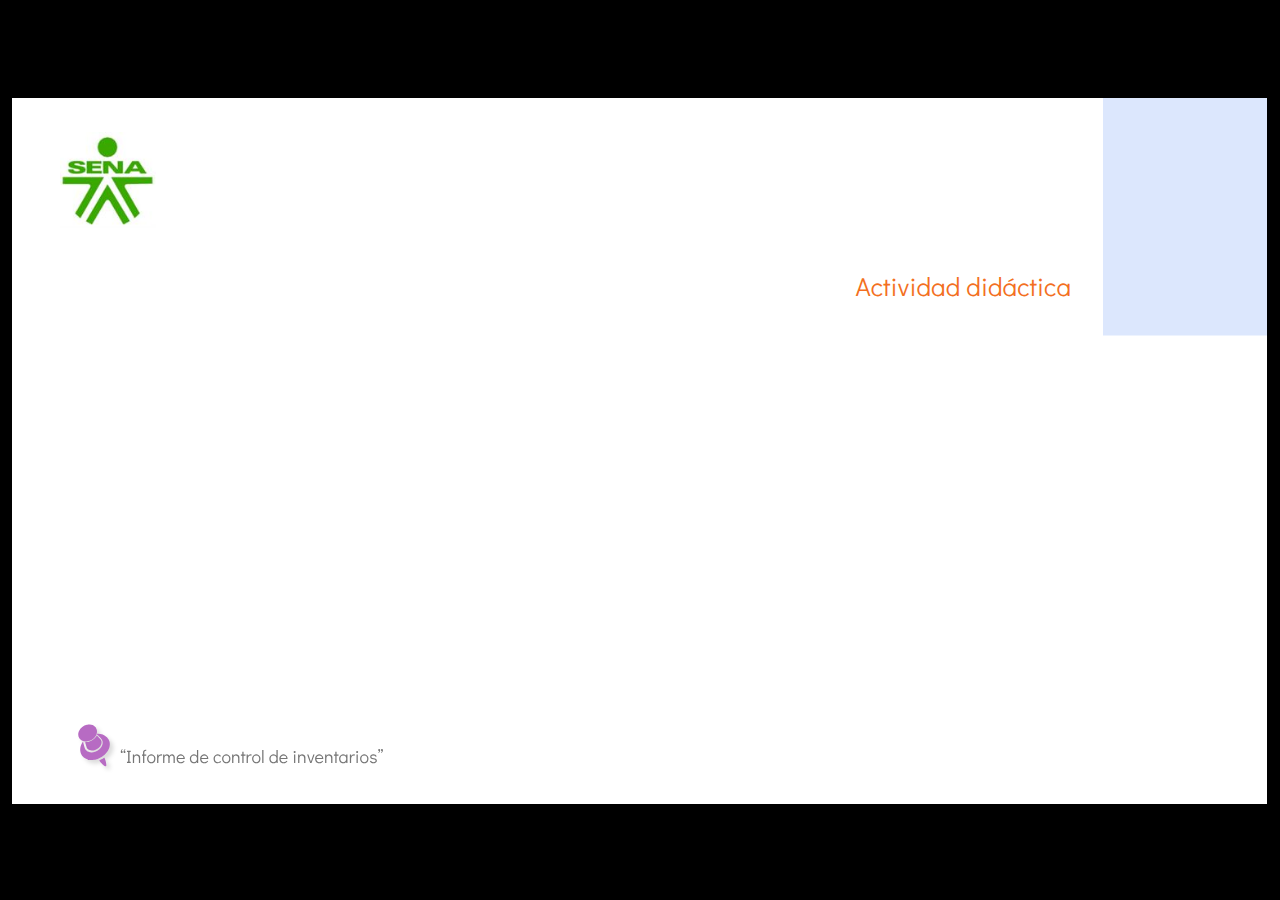
==== public/actividades/index.html @ c011b5bb "Ad" ====
<!doctype html>
<html lang="es">
<head>
  <meta charset="utf-8">
  <!-- Creado con Storyline 3 - http://www.articulate.com  -->
  <!-- version: 3.17.27621.0 -->
  <title>Actividad did&#225;ctica cf28</title>
  <meta http-equiv="x-ua-compatible" content="IE=edge"/>
  <meta name="viewport" content="width=device-width,initial-scale=1,user-scalable=no,shrink-to-fit=no,minimal-ui"/>
  <meta name="apple-mobile-web-app-capable" content="yes"/>
  <style>
    html, body { height: 100%; padding: 0; margin: 0 }
    #app { height: 100%; width: 100%; }
  </style>
  
  <script>window.THREE = { };</script>
</head>
<body style="background: #000000" class="cs-HTML theme-classic">
  <!-- 360 -->
  <script>!function(e){var i=/iPhone/i,o=/iPod/i,n=/iPad/i,t=/(?=.*\bAndroid\b)(?=.*\bMobile\b)/i,d=/Android/i,s=/(?=.*\bAndroid\b)(?=.*\bSD4930UR\b)/i,b=/(?=.*\bAndroid\b)(?=.*\b(?:KFOT|KFTT|KFJWI|KFJWA|KFSOWI|KFTHWI|KFTHWA|KFAPWI|KFAPWA|KFARWI|KFASWI|KFSAWI|KFSAWA)\b)/i,r=/IEMobile/i,h=/(?=.*\bWindows\b)(?=.*\bARM\b)/i,a=/BlackBerry/i,l=/BB10/i,p=/Opera Mini/i,f=/(CriOS|Chrome)(?=.*\bMobile\b)/i,u=/(?=.*\bFirefox\b)(?=.*\bMobile\b)/i,c=new RegExp("(?:Nexus 7|BNTV250|Kindle Fire|Silk|GT-P1000)","i"),w=function(e,i){return e.test(i)},A=function(e){var A=e||navigator.userAgent,v=A.split("[FBAN");if(void 0!==v[1]&&(A=v[0]),this.apple={phone:w(i,A),ipod:w(o,A),tablet:!w(i,A)&&w(n,A),device:w(i,A)||w(o,A)||w(n,A)},this.amazon={phone:w(s,A),tablet:!w(s,A)&&w(b,A),device:w(s,A)||w(b,A)},this.android={phone:w(s,A)||w(t,A),tablet:!w(s,A)&&!w(t,A)&&(w(b,A)||w(d,A)),device:w(s,A)||w(b,A)||w(t,A)||w(d,A)},this.windows={phone:w(r,A),tablet:w(h,A),device:w(r,A)||w(h,A)},this.other={blackberry:w(a,A),blackberry10:w(l,A),opera:w(p,A),firefox:w(u,A),chrome:w(f,A),device:w(a,A)||w(l,A)||w(p,A)||w(u,A)||w(f,A)},this.seven_inch=w(c,A),this.any=this.apple.device||this.android.device||this.windows.device||this.other.device||this.seven_inch,this.phone=this.apple.phone||this.android.phone||this.windows.phone,this.tablet=this.apple.tablet||this.android.tablet||this.windows.tablet,"undefined"==typeof window)return this},v=function(){var e=new A;return e.Class=A,e};"undefined"!=typeof module&&module.exports&&"undefined"==typeof window?module.exports=A:"undefined"!=typeof module&&module.exports&&"undefined"!=typeof window?module.exports=v():"function"==typeof define&&define.amd?define("isMobile",[],e.isMobile=v()):e.isMobile=v()}(this);
    window.isMobile.apple.tablet = window.isMobile.apple.tablet ||
      (navigator.platform === 'MacIntel' && navigator.maxTouchPoints > 1);
    window.isMobile.apple.device = window.isMobile.apple.device || window.isMobile.apple.tablet;
    window.isMobile.tablet = window.isMobile.tablet || window.isMobile.apple.tablet;
    window.isMobile.any = window.isMobile.any || window.isMobile.apple.tablet;
  </script>

  <div id="focus-sink" tabindex="-1"></div>

  <div id="preso"></div>
  <script>
    window.DS = {};
    window.globals = {
      DATA_PATH_BASE: '',
      HAS_FRAME: true,
      HAS_SLIDE: true,

      lmsPresent: false,
      tinCanPresent: false,
      cmi5Present: false,
      aoSupport: false,
      scale: 'show all',
      captureRc: false,
      browserSize: 'optimal',
      bgColor: '#000000',
      features: '',
      themeName: 'classic',
      preloaderColor: '#FFFFFF',
      suppressAnalytics: true,
      productChannel: 'enterprise',
      publishSource: 'storyline',
      aid: '',
      cid: '706e6adf-aaec-40d0-9f7f-62e24738456d',
      playerVersion: '3.17.27621.0',
      maxIosVideoElements: 10,

      
      parseParams: function(qs) {
        if (window.globals.parsedParams != null) {
          return window.globals.parsedParams;
        }
        qs = (qs || window.location.search.substr(1)).split('+').join(' ');
        var params = {},
            tokens,
            re = /[?&]?([^=]+)=([^&]*)/g;

        while (tokens = re.exec(qs)) {
          params[decodeURIComponent(tokens[1]).trim()] =
            decodeURIComponent(tokens[2]).trim();
        }
        window.globals.parsedParams = params;
        return params;
      }

    };

    (function() {

      var classTypes = [ 'desktop', 'mobile', 'phone', 'tablet' ];

      var addDeviceClasses = function(prefix, testObj) {
        var curr, i;
        for (i = 0; i < classTypes.length; i++) {
          curr = classTypes[i];
          if (testObj[curr]) {
            document.body.classList.add(prefix + curr);
          }
        }
      };

      var params = window.globals.parseParams(),
          isDevicePreview = params.devicepreview === '1',
          isPhoneOverride = params.deviceType === 'phone' || (isDevicePreview && params.phone == '1'),
          isTabletOverride = (params.deviceType === 'tablet' || isDevicePreview) && !isPhoneOverride,
          isMobileOverride = isPhoneOverride || isTabletOverride;

      var deviceView = {
        desktop: !window.isMobile.any && !isMobileOverride,
        mobile: window.isMobile.any || isMobileOverride,
        phone: isPhoneOverride || (window.isMobile.phone && !isTabletOverride),
        tablet: isTabletOverride || window.isMobile.tablet
      };

      window.globals.deviceView = deviceView;
      window.isMobile.desktop = !window.isMobile.any;
      window.isMobile.mobile = window.isMobile.any;

      addDeviceClasses('view-', deviceView);

    })();
  </script>
  
  <script src='story_content/user.js' type=text/javascript></script>
  <div class="slide-loader"></div>

  <script>
    if (window.globals.deviceView.isMobile) { var doc = document, loader = doc.body.querySelector('.slide-loader'); [ 1, 2, 3 ].forEach(function(n) { var d = doc.createElement('div'); d.style.backgroundColor = window.globals.preloaderColor; d.classList.add('mobile-loader-dot'); d.classList.add('dot' + n); loader.appendChild(d); }); }
  </script>

  <div class="mobile-load-title-overlay" style="display: none">
    <div class="mobile-load-title">Actividad did&#225;ctica cf28</div>
  </div>

  <div class="mobile-chrome-warning"></div>

  <script>
    
    if (window.autoSpider && window.vInterfaceObject) {
      document.querySelector('.mobile-load-title-overlay').style.display = 'none';
    }
  </script>

  

  <link rel="stylesheet" href="html5/data/css/output.min.css" data-noprefix/>
</body>
<script src="html5/lib/scripts/bootstrapper.min.js"></script>
</html>
---- public/actividades/html5/data/css/output.min.css ----
@font-face {
  font-family: 'Didact GothicBold CBold5CE70CD8';
  src: url('[data-uri]');
  font-style: normal;
  font-weight: normal;
}
@font-face {
  font-family: 'Didact Gothic Charset1_AF995DA4';
  src: url('[data-uri]');
  font-style: normal;
  font-weight: normal;
}
@font-face {
  font-family: 'RobotoBold Charset1BoldE5C3AA92';
  src: url('[data-uri]');
  font-style: normal;
  font-weight: normal;
}
@font-face {
  font-family: 'Roboto Charset1_ 6FZBTmEC91C60F';
  src: url('[data-uri]');
  font-style: normal;
  font-weight: normal;
}
@font-face {
  font-family: 'Didact Gothic Charset0_9B944016';
  src: url('[data-uri]');
  font-style: normal;
  font-weight: normal;
}
@font-face {
  font-family: 'Didact GothicBold CBoldC69CEF59';
  src: url('[data-uri]');
  font-style: normal;
  font-weight: normal;
}
@font-face {
  font-family: 'Roboto Charset0_v5lJSRq46A5EDB0';
  src: url('[data-uri]');
  font-style: normal;
  font-weight: normal;
}
@font-face {
  font-family: 'RobotoBold Charset0BoldDCB83F8C';
  src: url('[data-uri]');
  font-style: normal;
  font-weight: normal;
}
.cs-HTML {
  background: rgba(0, 0, 0, 1);
}
.cs-npnxnanbnsnfns00000000001 .cs-infopanel  {
  box-shadow: 0 1px 0 rgba(0, 0, 0, 1);
  background: rgba(255, 255, 255, 1);
}
.cs-npnxnanbnsnfns00000000001 .cs-infopanel .cs-link {
  color: rgba(124, 34, 128, 1);
}
.cs-npnxnanbnsnfns00000000001 .cs-infopanel .cs-link:hover {
  color: rgba(0, 0, 238, 1);
}
.cs-npnxnanbnsnfns00000000001 .cs-infopanel .cs-name {
  color: rgba(68, 68, 68, 1);
}
.cs-npnxnanbnsnfns00000000001 .cs-infopanel .cs-title {
  color: rgba(153, 153, 153, 1);
}
.cs-npnxnanbnsnfns00000000001 .cs-infopanelpopup  {
  box-shadow: 0 1px 0 rgba(0, 0, 0, 1);
  background: linear-gradient(180deg, rgba(29, 29, 29, 1) 0%, rgba(11, 11, 11, 1) 100%);
}
.cs-npnxnanbnsnfns00000000001 .cs-infopanelpopup .cs-link {
  color: rgba(255, 255, 255, 1);
}
.cs-npnxnanbnsnfns00000000001 .cs-infopanelpopup .cs-link:hover {
  color: rgba(117, 117, 117, 1);
}
.cs-npnxnanbnsnfns00000000001 .cs-infopanelpopup .cs-name {
  color: rgba(114, 114, 114, 1);
}
.cs-npnxnanbnsnfns00000000001 .cs-infopanelpopup .cs-bio {
  color: rgba(255, 255, 255, 1);
}
.cs-npnxnanbnsnfns00000000001 .cs-timer  {
  color: rgba(255, 255, 255, 1);
}
.cs-npnxnanbnsnfns00000000001 .cs-duration stop:first-child {
  stop-color: rgba(0, 215, 255, 1);
}
.cs-npnxnanbnsnfns00000000001 .cs-duration stop:last-child {
  stop-color: rgba(0, 171, 255, 1);
}
.cs-npnxnanbnsnfns00000000001 .cs-elapsed stop:first-child {
  stop-color: rgba(254, 227, 71, 1);
}
.cs-npnxnanbnsnfns00000000001 .cs-elapsed stop:last-child {
  stop-color: rgba(252, 204, 42, 1);
}
.cs-npnxnanbnsnfns00000000001 .cs-timer .cs-pie .cs-innerstroke {
  stroke: rgba(255, 255, 255, 1);
}
.cs-npnxnanbnsnfns00000000001 .cs-timer .cs-pie .cs-innerborder {
  stroke: rgba(204, 204, 204, 1);
}
.cs-npnxnanbnsnfns00000000001 .cs-window  {
  box-shadow: 0 8px 5px rgba(0, 0, 0, 0.2);
  border-color: rgba(29, 29, 29, 1);
  background: rgba(42, 42, 42, 1);
  color: rgba(255, 255, 255, 1);
}
.cs-npnxnanbnsnfns00000000001 .cs-window .cs-diva {
  border-color: rgba(49, 49, 49, 1);
}
.cs-npnxnanbnsnfns00000000001 .cs-window .cs-divb {
  border-color: rgba(14, 14, 14, 1);
}
.cs-npnxnanbnsnfns00000000001 .cs-editor .cs-editor-slide {
  color: rgba(255, 255, 255, 1);
}
.cs-npnxnanbnsnfns00000000001 .cs-editor .cs-editor-html {
  color: rgba(255, 255, 255, 1);
}
.cs-npnxnanbnsnfns00000000001 .cs-editor .cs-editor-button {
  text-shadow: 0 1px 0 rgba(0, 0, 0, 1);
  color: rgba(255, 255, 255, 1);
  border-color: rgba(3, 3, 3, 1);
  background: linear-gradient(180deg, rgba(51, 51, 51, 1) 0%, rgba(20, 20, 20, 1) 100%);
}
.cs-npnxnanbnsnfns00000000001 .cs-editor .cs-editor-button:hover {
  background: linear-gradient(180deg, rgba(58, 58, 58, 1) 0%, rgba(12, 12, 12, 1) 100%);
}
.cs-npnxnanbnsnfns00000000001 .cs-editor .cs-editor-button:active {
  background: linear-gradient(180deg, rgba(20, 20, 20, 1) 0%, rgba(50, 50, 50, 1) 100%);
}
.cs-npnxnanbnsnfns00000000001 .cs-listitem  {
  color: rgba(255, 255, 255, 1);
  border-color: rgba(52, 52, 52, 1);
}
.cs-npnxnanbnsnfns00000000001 .cs-listitem.cs-viewed {
  color: rgba(135, 135, 135, 1);
}
.cs-npnxnanbnsnfns00000000001 .cs-listitem.cs-selected {
  color: rgba(255, 255, 255, 1);
  background: rgba(63, 63, 63, 1);
}
.cs-npnxnanbnsnfns00000000001 .cs-listitem.cs-selected:hover {
  background: rgba(63, 63, 63, 1);
}
.cs-npnxnanbnsnfns00000000001 .cs-listitem.cs-selected.hover {
  background: rgba(63, 63, 63, 1);
}
.cs-npnxnanbnsnfns00000000001 .cs-listitem.cs-selected:focus {
  background: rgba(63, 63, 63, 1);
}
.cs-npnxnanbnsnfns00000000001 .cs-listitem .cs-icon-carrot {
  fill: rgba(255, 255, 255, 1);
}
.cs-npnxnanbnsnfns00000000001 .cs-listitem .cs-icon-carrot .cs-shadow {
  fill: rgba(0, 0, 0, 1);
}
.cs-npnxnanbnsnfns00000000001 .cs-listitem:hover {
  background: rgba(49, 49, 49, 1);
}
.cs-npnxnanbnsnfns00000000001 .cs-listitem.hover {
  background: rgba(49, 49, 49, 1);
}
.cs-npnxnanbnsnfns00000000001 .cs-listitem:focus {
  background: rgba(49, 49, 49, 1);
}
.cs-npnxnanbnsnfns00000000001 .cs-glossary  {
  color: rgba(255, 255, 255, 1);
}
.cs-npnxnanbnsnfns00000000001 .cs-glossary .cs-scrolling-panel {
  background: rgba(51, 51, 51, 1);
}
.cs-npnxnanbnsnfns00000000001 .cs-glossary .cs-term.cs-selected .cs-choice-list-trigger {
  color: rgba(255, 255, 255, 1);
  background: rgba(63, 63, 63, 1);
}
.cs-npnxnanbnsnfns00000000001 .cs-glossary .cs-term.cs-selected .cs-choice-list-trigger:focus {
  color: rgba(255, 255, 255, 1);
  background: rgba(63, 63, 63, 1);
}
.cs-npnxnanbnsnfns00000000001 .cs-glossary .cs-term:hover .cs-choice-list-trigger {
  background: rgba(28, 28, 28, 1);
}
.cs-npnxnanbnsnfns00000000001 .cs-glossary .cs-term.hover .cs-choice-list-trigger {
  background: rgba(28, 28, 28, 1);
}
.cs-npnxnanbnsnfns00000000001 .cs-glossary .cs-term .cs-choice-list-trigger:focus {
  background: rgba(28, 28, 28, 1);
}
.cs-npnxnanbnsnfns00000000001 .cs-glossary .cs-diva {
  border-color: rgba(61, 61, 61, 1);
}
.cs-npnxnanbnsnfns00000000001 .cs-glossary .cs-divb {
  border-color: rgba(32, 32, 32, 1);
}
.cs-npnxnanbnsnfns00000000001 .cs-glossary .cs-divc {
  border-color: rgba(61, 61, 61, 1);
}
.cs-npnxnanbnsnfns00000000001 .cs-glossary .cs-heading {
  color: rgba(255, 255, 255, 1);
}
.cs-npnxnanbnsnfns00000000001 .cs-resource .cs-separator {
  border-color: rgba(44, 44, 44, 1);
}
.cs-npnxnanbnsnfns00000000001 .cs-outline  {
  color: rgba(255, 255, 255, 1);
}
.cs-npnxnanbnsnfns00000000001 .cs-outline .cs-diva {
  border-color: rgba(28, 28, 28, 1);
}
.cs-npnxnanbnsnfns00000000001 .cs-outline .cs-divb {
  border-color: rgba(54, 54, 54, 1);
}
.cs-npnxnanbnsnfns00000000001 .cs-outline .cs-divc {
  border-color: rgba(52, 52, 52, 1);
}
.cs-npnxnanbnsnfns00000000001 .cs-outline .cs-search-filter:hover {
  color: rgba(117, 117, 117, 1);
}
.cs-npnxnanbnsnfns00000000001 .cs-outline .cs-search-filter.hover {
  color: rgba(117, 117, 117, 1);
}
.cs-npnxnanbnsnfns00000000001 .cs-transcript  {
  color: rgba(255, 255, 255, 1);
}
.cs-npnxnanbnsnfns00000000001 .cs-transcript .cs-div {
  border-color: rgba(44, 44, 44, 1);
}
.cs-npnxnanbnsnfns00000000001 .cs-tabs:not(.topmenu-item) {
  color: rgba(114, 114, 114, 1);
}
.cs-npnxnanbnsnfns00000000001 .cs-tabs .cs-inner-button:not(.topmenu-item) {
  text-shadow: 0 1px 0 rgba(0, 0, 0, 1);
}
.cs-npnxnanbnsnfns00000000001 .cs-tabs:hover:not(.topmenu-item) {
  color: rgba(82, 84, 84, 1);
}
.cs-npnxnanbnsnfns00000000001 .cs-tabs.cs-selected {
  background: rgba(36, 36, 36, 1);
  color: rgba(255, 255, 255, 1);
}
.cs-npnxnanbnsnfns00000000001 .cs-seekcontrol  {
  background: linear-gradient(180deg, rgba(51, 51, 51, 1) 0%, rgba(20, 20, 20, 1) 100%);
  border-color: rgba(3, 3, 3, 1);
}
.cs-npnxnanbnsnfns00000000001 .cs-seekcontrol .cs-button:hover .cs-icon {
  fill: rgba(255, 255, 255, 1);
}
.cs-npnxnanbnsnfns00000000001 .cs-seekcontrol .cs-button.hover .cs-icon {
  fill: rgba(255, 255, 255, 1);
}
.cs-npnxnanbnsnfns00000000001 .cs-seekcontrol .cs-button .cs-icon-shadow {
  fill: rgba(0, 0, 0, 1);
}
.cs-npnxnanbnsnfns00000000001 .cs-seekcontrol .cs-button .cs-icon {
  fill: rgba(255, 255, 255, 1);
}
.cs-npnxnanbnsnfns00000000001 .cs-seekcontrol .cs-seek .cs-fill {
  background: rgba(255, 255, 255, 1);
}
.cs-npnxnanbnsnfns00000000001 .cs-seekcontrol .cs-seek {
  background: rgba(34, 34, 34, 1);
  border-color: rgba(26, 26, 26, 1);
}
.cs-npnxnanbnsnfns00000000001 .cs-searchinput .cs-input {
  color: rgba(45, 45, 45, 1);
  border-color: rgba(32, 32, 32, 1);
  background: rgba(255, 255, 255, 1);
}
.cs-npnxnanbnsnfns00000000001 .cs-searchinput .cs-input:focus {
  color: rgba(45, 45, 45, 1);
  background: rgba(255, 255, 255, 1);
}
.cs-npnxnanbnsnfns00000000001 .cs-searchinput .cs-input:hover {
  box-shadow: inset 0 0 1px 0 rgba(235, 148, 113, 0);
}
.cs-npnxnanbnsnfns00000000001 .cs-searchinput .cs-input.hover {
  box-shadow: inset 0 0 1px 0 rgba(235, 148, 113, 0);
}
.cs-npnxnanbnsnfns00000000001 .cs-searchinput .cs-button .cs-icon {
  fill: rgba(255, 255, 255, 1);
}
.cs-npnxnanbnsnfns00000000001 .cs-searchinput .cs-button:hover {
  fill: linear-gradient(180deg, rgba(58, 58, 58, 1) 0%, rgba(12, 12, 12, 1) 100%);
}
.cs-npnxnanbnsnfns00000000001 .cs-searchinput .cs-button.hover {
  fill: linear-gradient(180deg, rgba(58, 58, 58, 1) 0%, rgba(12, 12, 12, 1) 100%);
}
.cs-npnxnanbnsnfns00000000001 .cs-menu  {
  box-shadow: 0 1px 0 rgba(14, 14, 14, 1);
  background: rgba(36, 36, 36, 1);
}
.cs-npnxnanbnsnfns00000000001 .cs-topmenu-item.active .cs-tab {
  background: rgba(36, 36, 36, 1);
}
.cs-npnxnanbnsnfns00000000001 .cs-logo  {
  box-shadow: 0 1px 0 rgba(0, 0, 0, 1);
  background: rgba(255, 255, 255, 1);
}
.cs-npnxnanbnsnfns00000000001 .cs-checkbox  {
  color: rgba(255, 255, 255, 1);
}
.cs-npnxnanbnsnfns00000000001 .cs-checkbox:hover {
  border-color: rgba(156, 156, 156, 1);
}
.cs-npnxnanbnsnfns00000000001 .cs-checkbox.hover {
  border-color: rgba(156, 156, 156, 1);
}
.cs-npnxnanbnsnfns00000000001 .cs-checkbox .cs-box {
  color: rgba(255, 255, 255, 1);
  border-color: rgba(22, 22, 22, 1);
}
.cs-npnxnanbnsnfns00000000001 .cs-checkbox .cs-box:checked::after {
  color: rgba(43, 196, 0, 1);
}
.cs-npnxnanbnsnfns00000000001 .cs-checkbox .cs-box.checked.after {
  color: rgba(43, 196, 0, 1);
}
.cs-npnxnanbnsnfns00000000001 .cs-button  {
  text-shadow: 0 1px 0 rgba(0, 0, 0, 0);
  color: rgba(255, 255, 255, 1);
  border-color: rgba(3, 3, 3, 1);
  background: linear-gradient(180deg, rgba(243, 111, 33, 1) 0%, rgba(243, 111, 33, 1) 100%);
  box-shadow: 0 1px 0 rgba(37, 37, 37, 1);
}
.cs-npnxnanbnsnfns00000000001 .cs-button .cs-icon {
  fill: rgba(255, 255, 255, 1);
}
.cs-npnxnanbnsnfns00000000001 .cs-button .cs-icon-shadow {
  fill: rgba(0, 0, 0, 0);
}
.cs-npnxnanbnsnfns00000000001 .cs-button:hover {
  background: linear-gradient(180deg, rgba(253, 188, 46, 1) 0%, rgba(255, 192, 0, 1) 100%);
}
.cs-npnxnanbnsnfns00000000001 .cs-button.hover {
  background: linear-gradient(180deg, rgba(253, 188, 46, 1) 0%, rgba(255, 192, 0, 1) 100%);
}
.cs-npnxnanbnsnfns00000000001 .cs-button:active {
  background: linear-gradient(180deg, rgba(20, 20, 20, 1) 0%, rgba(50, 50, 50, 1) 100%);
}
.cs-npnxnanbnsnfns00000000001 .cs-button.cs-disabled:hover {
  background: linear-gradient(180deg, rgba(243, 111, 33, 1) 0%, rgba(243, 111, 33, 1) 100%);
}
.cs-npnxnanbnsnfns00000000001 .cs-button.cs-disabled.hover {
  background: linear-gradient(180deg, rgba(243, 111, 33, 1) 0%, rgba(243, 111, 33, 1) 100%);
}
.cs-npnxnanbnsnfns00000000001 .cs-button.cs-disabled:active {
  background: linear-gradient(180deg, rgba(243, 111, 33, 1) 0%, rgba(243, 111, 33, 1) 100%);
}
.cs-npnxnanbnsnfns00000000001 .cs-button.cs-volume:hover {
  background: linear-gradient(180deg, rgba(243, 111, 33, 1) 0%, rgba(243, 111, 33, 1) 100%);
}
.cs-npnxnanbnsnfns00000000001 .cs-button.cs-volume.hover {
  background: linear-gradient(180deg, rgba(243, 111, 33, 1) 0%, rgba(243, 111, 33, 1) 100%);
}
.cs-npnxnanbnsnfns00000000001 .cs-button.cs-volume:active {
  background: linear-gradient(180deg, rgba(243, 111, 33, 1) 0%, rgba(243, 111, 33, 1) 100%);
}
.cs-npnxnanbnsnfns00000000001.cs-base  {
  color: rgba(255, 255, 255, 1);
  border-color: rgba(0, 0, 0, 1);
  background: linear-gradient(180deg, rgba(0, 0, 0, 1) 0%, rgba(0, 0, 0, 1) 100%);
}
.cs-npnxnanbnsnfns00000000001.cs-base .cs-separator .cs-diva {
  background: rgba(14, 14, 14, 1);
}
.cs-npnxnanbnsnfns00000000001.cs-base .cs-separator .cs-divb {
  background: rgba(49, 49, 49, 1);
}
.cs-npnxnanbnsnfns00000000001.cs-base .cs-topmenu-item.active .cs-tab {
  border-color: rgba(14, 14, 14, 1);
}
.cs-npnxnanbnsnfns00000000001.cs-base .cs-topmenu-item.active .cs-panel {
  border-color: rgba(14, 14, 14, 1);
}
.cs-npnxnanbnsnfns00000000001.cs-base .cs-left {
  background: linear-gradient(180deg, rgba(27, 27, 27, 1) 0%, rgba(10, 10, 10, 1) 100%);
}
.cs-npnxnanbnsnfns00000000001.cs-base .cs-area-primary .cs-slide-container {
  background: linear-gradient(180deg, rgba(29, 29, 29, 1) 0%, rgba(11, 11, 11, 1) 100%);
}
.cs-npnxnanbnsnfns00000000001 .cs-volume::-moz-range-thumb {
  border-color: rgba(28, 28, 28, 1);
  box-shadow: inset 0 0 1px 0 rgba(90, 90, 90, 1);
  background: rgba(76, 76, 76, 1);
}
.cs-npnxnanbnsnfns00000000001 .cs-volume::-ms-thumb {
  border-color: rgba(28, 28, 28, 1);
  box-shadow: inset 0 0 1px 0 rgba(90, 90, 90, 1);
  background: rgba(76, 76, 76, 1);
}
.cs-npnxnanbnsnfns00000000001 .cs-volume::-webkit-slider-thumb {
  border-color: rgba(28, 28, 28, 1);
  box-shadow: inset 0 0 1px 0 rgba(90, 90, 90, 1);
  background: rgba(76, 76, 76, 1);
}
.cs-npnxnanbnsnfns00000000001 .cs-volume::-moz-range-track {
  border-color: rgba(73, 73, 73, 1);
  background: rgba(49, 49, 49, 1);
}
.cs-npnxnanbnsnfns00000000001 .cs-volume::-ms-track {
  border-color: rgba(73, 73, 73, 1);
  background: rgba(49, 49, 49, 1);
}
.cs-npnxnanbnsnfns00000000001 .cs-volume::-webkit-slider-runnable-track {
  border-color: rgba(73, 73, 73, 1);
  background: rgba(49, 49, 49, 1);
}
body.show-focus .tab-focus-box {
  border-color: rgba(255, 255, 0, 1);
}
.skipnav {
  border-color: rgba(255, 255, 0, 1);
}
.fn-npnxnanbsnfns00000000001 {
  font-family: 'Didact Gothic654D575A';
  -webkit-font-variant-ligatures: no-common-ligatures;
  font-variant-ligatures: no-common-ligatures;
}
.fn-pxabnsnfns00000000001 {
  font-family: 'Didact Gothic654D575A';
  -webkit-font-variant-ligatures: no-common-ligatures;
  font-variant-ligatures: no-common-ligatures;
}
.fn-npxnabnsnfns00000000001 {
  font-family: 'Didact Gothic654D575A';
  -webkit-font-variant-ligatures: no-common-ligatures;
  font-variant-ligatures: no-common-ligatures;
}
.fn-npnxnanbnsnfns00000000001 {
  font-family: 'Didact Gothic654D575A';
  -webkit-font-variant-ligatures: no-common-ligatures;
  font-variant-ligatures: no-common-ligatures;
}
.fn-pxabnsnfns00000000000 {
  font-family: 'Didact Gothic654D575A';
  -webkit-font-variant-ligatures: no-common-ligatures;
  font-variant-ligatures: no-common-ligatures;
}
@font-face {
  font-family: 'Didact Gothic654D575A';
  src: url('[data-uri]');
  font-style: normal;
  font-weight: normal;
}
@font-face {
  font-family: 'Didact Gothic654D575A';
  src: url('[data-uri]');
  font-style: normal;
  font-weight: normal;
}
.cs-InvalidPromptSlide .cs-5Z0ZkJwoBnb-InvalidPromptSlide-btn0 {
  color: rgba(255, 255, 255, 1);
  border-color: rgba(3, 3, 3, 1);
  background: linear-gradient(180deg, rgba(51, 51, 51, 1) 0%, rgba(20, 20, 20, 1) 100%);
  text-shadow: 0 1px 0 rgba(0, 0, 0, 1);
}
.cs-InvalidPromptSlide .cs-5Z0ZkJwoBnb-InvalidPromptSlide-btn0 .cs-html {
  color: rgba(255, 255, 255, 1);
}
.cs-InvalidPromptSlide .cs-5Z0ZkJwoBnb-InvalidPromptSlide-btn0 .cs-slide {
  border-color: rgba(255, 255, 255, 1);
}
.cs-InvalidPromptSlide .cs-5Z0ZkJwoBnb-InvalidPromptSlide-btn0:hover {
  background: linear-gradient(180deg, rgba(58, 58, 58, 1) 0%, rgba(12, 12, 12, 1) 100%);
}
.cs-InvalidPromptSlide .cs-5Z0ZkJwoBnb-InvalidPromptSlide-btn0:active {
  background: linear-gradient(180deg, rgba(20, 20, 20, 1) 0%, rgba(50, 50, 50, 1) 100%);
}
.cs-PrintPromptSlide .cs-5Z0ZkJwoBnb-PrintPromptSlide-btn0 {
  color: rgba(255, 255, 255, 1);
  border-color: rgba(3, 3, 3, 1);
  background: linear-gradient(180deg, rgba(51, 51, 51, 1) 0%, rgba(20, 20, 20, 1) 100%);
  text-shadow: 0 1px 0 rgba(0, 0, 0, 1);
}
.cs-PrintPromptSlide .cs-5Z0ZkJwoBnb-PrintPromptSlide-btn0 .cs-html {
  color: rgba(255, 255, 255, 1);
}
.cs-PrintPromptSlide .cs-5Z0ZkJwoBnb-PrintPromptSlide-btn0 .cs-slide {
  border-color: rgba(255, 255, 255, 1);
}
.cs-PrintPromptSlide .cs-5Z0ZkJwoBnb-PrintPromptSlide-btn0:hover {
  background: linear-gradient(180deg, rgba(58, 58, 58, 1) 0%, rgba(12, 12, 12, 1) 100%);
}
.cs-PrintPromptSlide .cs-5Z0ZkJwoBnb-PrintPromptSlide-btn0:active {
  background: linear-gradient(180deg, rgba(20, 20, 20, 1) 0%, rgba(50, 50, 50, 1) 100%);
}
.cs-ScrollPromptSlide .cs-5Z0ZkJwoBnb-ScrollPromptSlide-btn0 {
  color: rgba(255, 255, 255, 1);
  border-color: rgba(3, 3, 3, 1);
  background: linear-gradient(180deg, rgba(51, 51, 51, 1) 0%, rgba(20, 20, 20, 1) 100%);
  text-shadow: 0 1px 0 rgba(0, 0, 0, 1);
}
.cs-ScrollPromptSlide .cs-5Z0ZkJwoBnb-ScrollPromptSlide-btn0 .cs-html {
  color: rgba(255, 255, 255, 1);
}
.cs-ScrollPromptSlide .cs-5Z0ZkJwoBnb-ScrollPromptSlide-btn0 .cs-slide {
  border-color: rgba(255, 255, 255, 1);
}
.cs-ScrollPromptSlide .cs-5Z0ZkJwoBnb-ScrollPromptSlide-btn0:hover {
  background: linear-gradient(180deg, rgba(58, 58, 58, 1) 0%, rgba(12, 12, 12, 1) 100%);
}
.cs-ScrollPromptSlide .cs-5Z0ZkJwoBnb-ScrollPromptSlide-btn0:active {
  background: linear-gradient(180deg, rgba(20, 20, 20, 1) 0%, rgba(50, 50, 50, 1) 100%);
}
.cs-ExternalInterfaceErrorSlide .cs-buttonOK {
  color: rgba(255, 255, 255, 1);
  border-color: rgba(3, 3, 3, 1);
  background: linear-gradient(180deg, rgba(51, 51, 51, 1) 0%, rgba(20, 20, 20, 1) 100%);
  text-shadow: 0 1px 0 rgba(0, 0, 0, 1);
}
.cs-ExternalInterfaceErrorSlide .cs-buttonOK .cs-html {
  color: rgba(255, 255, 255, 1);
}
.cs-ExternalInterfaceErrorSlide .cs-buttonOK .cs-slide {
  border-color: rgba(255, 255, 255, 1);
}
.cs-ExternalInterfaceErrorSlide .cs-buttonOK:hover {
  background: linear-gradient(180deg, rgba(58, 58, 58, 1) 0%, rgba(12, 12, 12, 1) 100%);
}
.cs-ExternalInterfaceErrorSlide .cs-buttonOK:active {
  background: linear-gradient(180deg, rgba(20, 20, 20, 1) 0%, rgba(50, 50, 50, 1) 100%);
}
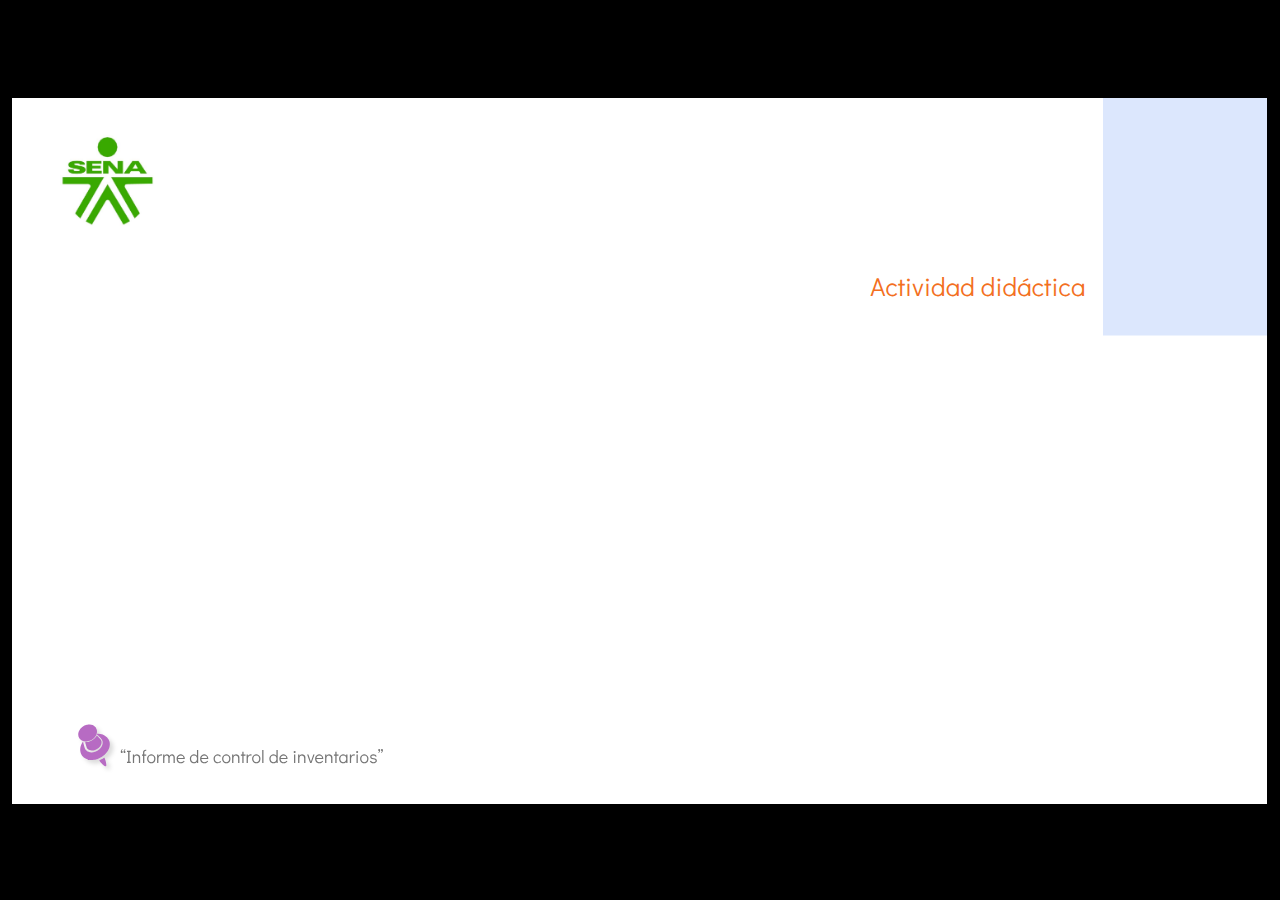
==== commit 156f209d: "AD" ====
--- a/public/actividades/index.html
+++ b/public/actividades/index.html
@@ -1,9 +1,9 @@
-<!doctype html>
+﻿<!doctype html>
 <html lang="es">
 <head>
   <meta charset="utf-8">
-  <!-- Creado con Storyline 3 - http://www.articulate.com  -->
-  <!-- version: 3.17.27621.0 -->
+  <!-- Creado con Storyline 360 - http://www.articulate.com  -->
+  <!-- version: 3.78.30680.0 -->
   <title>Actividad did&#225;ctica cf28</title>
   <meta http-equiv="x-ua-compatible" content="IE=edge"/>
   <meta name="viewport" content="width=device-width,initial-scale=1,user-scalable=no,shrink-to-fit=no,minimal-ui"/>
@@ -12,22 +12,7 @@
     html, body { height: 100%; padding: 0; margin: 0 }
     #app { height: 100%; width: 100%; }
   </style>
-  
-  <script>window.THREE = { };</script>
-</head>
-<body style="background: #000000" class="cs-HTML theme-classic">
-  <!-- 360 -->
-  <script>!function(e){var i=/iPhone/i,o=/iPod/i,n=/iPad/i,t=/(?=.*\bAndroid\b)(?=.*\bMobile\b)/i,d=/Android/i,s=/(?=.*\bAndroid\b)(?=.*\bSD4930UR\b)/i,b=/(?=.*\bAndroid\b)(?=.*\b(?:KFOT|KFTT|KFJWI|KFJWA|KFSOWI|KFTHWI|KFTHWA|KFAPWI|KFAPWA|KFARWI|KFASWI|KFSAWI|KFSAWA)\b)/i,r=/IEMobile/i,h=/(?=.*\bWindows\b)(?=.*\bARM\b)/i,a=/BlackBerry/i,l=/BB10/i,p=/Opera Mini/i,f=/(CriOS|Chrome)(?=.*\bMobile\b)/i,u=/(?=.*\bFirefox\b)(?=.*\bMobile\b)/i,c=new RegExp("(?:Nexus 7|BNTV250|Kindle Fire|Silk|GT-P1000)","i"),w=function(e,i){return e.test(i)},A=function(e){var A=e||navigator.userAgent,v=A.split("[FBAN");if(void 0!==v[1]&&(A=v[0]),this.apple={phone:w(i,A),ipod:w(o,A),tablet:!w(i,A)&&w(n,A),device:w(i,A)||w(o,A)||w(n,A)},this.amazon={phone:w(s,A),tablet:!w(s,A)&&w(b,A),device:w(s,A)||w(b,A)},this.android={phone:w(s,A)||w(t,A),tablet:!w(s,A)&&!w(t,A)&&(w(b,A)||w(d,A)),device:w(s,A)||w(b,A)||w(t,A)||w(d,A)},this.windows={phone:w(r,A),tablet:w(h,A),device:w(r,A)||w(h,A)},this.other={blackberry:w(a,A),blackberry10:w(l,A),opera:w(p,A),firefox:w(u,A),chrome:w(f,A),device:w(a,A)||w(l,A)||w(p,A)||w(u,A)||w(f,A)},this.seven_inch=w(c,A),this.any=this.apple.device||this.android.device||this.windows.device||this.other.device||this.seven_inch,this.phone=this.apple.phone||this.android.phone||this.windows.phone,this.tablet=this.apple.tablet||this.android.tablet||this.windows.tablet,"undefined"==typeof window)return this},v=function(){var e=new A;return e.Class=A,e};"undefined"!=typeof module&&module.exports&&"undefined"==typeof window?module.exports=A:"undefined"!=typeof module&&module.exports&&"undefined"!=typeof window?module.exports=v():"function"==typeof define&&define.amd?define("isMobile",[],e.isMobile=v()):e.isMobile=v()}(this);
-    window.isMobile.apple.tablet = window.isMobile.apple.tablet ||
-      (navigator.platform === 'MacIntel' && navigator.maxTouchPoints > 1);
-    window.isMobile.apple.device = window.isMobile.apple.device || window.isMobile.apple.tablet;
-    window.isMobile.tablet = window.isMobile.tablet || window.isMobile.apple.tablet;
-    window.isMobile.any = window.isMobile.any || window.isMobile.apple.tablet;
-  </script>
-
-  <div id="focus-sink" tabindex="-1"></div>
-
-  <div id="preso"></div>
+
   <script>
     window.DS = {};
     window.globals = {
@@ -43,16 +28,18 @@
       captureRc: false,
       browserSize: 'optimal',
       bgColor: '#000000',
-      features: '',
+      features: 'AccessibleVideo,BgAudioBlip,ConnectionMessages,DropIn1,DropIn2,DropIn3,FullScreenToggle,LayerPresentAsDialog,MultipleQuizTracking,PlayerSpeedControl,StreamingVideo,UpdatedThemeEditor,UseAudioElement,VideoSync',
       themeName: 'classic',
       preloaderColor: '#FFFFFF',
-      suppressAnalytics: true,
-      productChannel: 'enterprise',
+      suppressAnalytics: false,
+      productChannel: 'stable',
       publishSource: 'storyline',
-      aid: '',
+      aid: 'aid|5304b41d-7af7-4125-b8d1-83eb222823e2',
       cid: '706e6adf-aaec-40d0-9f7f-62e24738456d',
-      playerVersion: '3.17.27621.0',
+      playerVersion: '3.78.30680.0',
+      publishTimestamp: '2023-09-01T16:50:54.4650524Z',
       maxIosVideoElements: 10,
+      connectionSettings: { mode: 'disabled' },
 
       
       parseParams: function(qs) {
@@ -73,7 +60,33 @@
       }
 
     };
-
+  </script>
+  <script>
+    var isIe11 = ('ActiveXObject' in window || window.MSBlobBuilder != null)
+      && window.msCrypto != null && !window.ActiveXObject;
+    if (isIe11) {
+      window.globals.unsupportedBrowser = true;
+      document.write(atob('[base64]'));
+    }
+  </script>
+  
+  <script>window.THREE = { };</script>
+  
+</head>
+<body style="background: #000000" class="cs-HTML theme-classic">
+  <!-- 360 -->
+  <script>!function(){var e,i=/iPhone/i,o=/iPod/i,n=/iPad/i,t=/\biOS-universal(?:.+)Mac\b/i,r=/\bAndroid(?:.+)Mobile\b/i,a=/Android/i,d=/(?:SD4930UR|\bSilk(?:.+)Mobile\b)/i,p=/Silk/i,l=/Windows Phone/i,u=/\bWindows(?:.+)ARM\b/i,b=/BlackBerry/i,s=/BB10/i,c=/Opera Mini/i,f=/\b(CriOS|Chrome)(?:.+)Mobile/i,h=/Mobile(?:.+)Firefox\b/i,v=function(e){return void 0!==e&&"MacIntel"===e.platform&&"number"==typeof e.maxTouchPoints&&e.maxTouchPoints>1&&"undefined"==typeof MSStream};e=function(e){var m={userAgent:"",platform:"",maxTouchPoints:0};e||"undefined"==typeof navigator?"string"==typeof e?m.userAgent=e:e&&e.userAgent&&(m={userAgent:e.userAgent,platform:e.platform,maxTouchPoints:e.maxTouchPoints||0}):m={userAgent:navigator.userAgent,platform:navigator.platform,maxTouchPoints:navigator.maxTouchPoints||0};var g=m.userAgent,y=g.split("[FBAN");void 0!==y[1]&&(g=y[0]),void 0!==(y=g.split("Twitter"))[1]&&(g=y[0]);var A=function(e){return function(i){return i.test(e)}}(g),w={apple:{phone:A(i)&&!A(l),ipod:A(o),tablet:!A(i)&&(A(n)||v(m))&&!A(l),universal:A(t),device:(A(i)||A(o)||A(n)||A(t)||v(m))&&!A(l)},amazon:{phone:A(d),tablet:!A(d)&&A(p),device:A(d)||A(p)},android:{phone:!A(l)&&A(d)||!A(l)&&A(r),tablet:!A(l)&&!A(d)&&!A(r)&&(A(p)||A(a)),device:!A(l)&&(A(d)||A(p)||A(r)||A(a))||A(/\bokhttp\b/i)},windows:{phone:A(l),tablet:A(u),device:A(l)||A(u)},other:{blackberry:A(b),blackberry10:A(s),opera:A(c),firefox:A(h),chrome:A(f),device:A(b)||A(s)||A(c)||A(h)||A(f)},any:!1,phone:!1,tablet:!1};return w.any=w.apple.device||w.android.device||w.windows.device||w.other.device,w.phone=w.apple.phone||w.android.phone||w.windows.phone,w.tablet=w.apple.tablet||w.android.tablet||w.windows.tablet,w}(),"object"==typeof exports&&"undefined"!=typeof module?module.exports=e:"function"==typeof define&&define.amd?define((function(){return e})):this.isMobile=e}();
+    window.isMobile.apple.tablet = window.isMobile.apple.tablet ||
+      (navigator.platform === 'MacIntel' && navigator.maxTouchPoints > 1);
+    window.isMobile.apple.device = window.isMobile.apple.device || window.isMobile.apple.tablet;
+    window.isMobile.tablet = window.isMobile.tablet || window.isMobile.apple.tablet;
+    window.isMobile.any = window.isMobile.any || window.isMobile.apple.tablet;
+  </script>
+
+  <div id="focus-sink" tabindex="-1"></div>
+
+  <div id="preso"></div>
+  <script>
     (function() {
 
       var classTypes = [ 'desktop', 'mobile', 'phone', 'tablet' ];
@@ -123,6 +136,276 @@
 
   <div class="mobile-chrome-warning"></div>
 
+  
+<style>
+  .warn-connection-dialog {
+    display: none;
+    background: transparent;
+    pointer-events: none;
+    position: fixed;
+    left: 0;
+    top: 0;
+    width: 100%;
+    height: 100%;
+    z-index: 999;
+  }
+
+  .warn-connection-content {
+    border-radius: 4px;
+    background: white;
+    border: 1px solid #E7E7E7;
+    color: #333333;
+    box-shadow: 0 2px 4px rgba(0, 0, 0, 0.25);
+    transition: all 150ms ease-out;
+    position: absolute;
+    white-space: nowrap;
+  }
+
+  .view-phone.is-landscape .warn-connection-content {
+    left: 23px;
+    bottom: 23px;
+  }
+
+  .view-tablet.is-landscape .warn-connection-content {
+    left: 50%;
+    top: 20px;
+    transform: translateX(-50%);
+  }
+
+  .is-portrait .warn-connection-content {
+    transform: translate(-50%, calc(-100% - 15px));
+  }
+
+  .warn-connection-content p {
+    display: inline-block;
+    margin: 0 8px 0 0;
+    line-height: 33px;
+    font-size: 11px;
+  }
+
+  .warn-connection-content svg {
+    position: relative;
+    vertical-align: middle;
+    margin: 0 2px 2px 8px;
+  }
+
+  .view-desktop .warn-connection-content {
+    left: 1.5em;
+    bottom: 1.5em;
+  }
+
+  .view-desktop .warn-connection-content p {
+    font-size: 1.1em;
+  }
+
+  .is-offline .warn-connection-dialog {
+    display: block;
+  }
+
+  .is-offline .cs-panel * {
+    pointer-events: none !important;
+  }
+
+  .is-offline .cs-panel {
+    pointer-events: all !important;
+  }
+
+  .is-offline #nav-controls * {
+    pointer-events: none !important;
+  }
+
+  .is-offline #nav-controls {
+    pointer-events: all !important;
+  }
+</style>
+
+<div class="warn-connection-dialog">
+  <div class="warn-connection-content">
+    <svg width="17" height="15" viewBox="0 0 17 15" xmlns="http://www.w3.org/2000/svg">
+      <path fill="#8F0000" stroke="white" d="M16.07,12.98 L15.88,12.23 L9.51,1.21 C8.97,0.26,7.6,0.26,7.06,1.21 L0.69,12.23 C0.15,13.16,0.81,14.36,1.91,14.36 H14.65 C15.47,14.36,16.05,13.7,16.07,12.98 Z"/>
+      <path fill="white" stroke="white" d="M8.58,5.5 C8.35,5.28,8.5,5.35,8.21,5.32 C8.09,5.35,7.97,5.49,7.96,5.67 C7.97,5.79,7.98,5.92,7.98,6.04 L7.98,6.04 C7.99,6.17,8,6.31,8.01,6.43 L8.01,6.44 C8.03,6.92,8.06,7.41,8.09,7.9 L8.09,7.9 C8.12,8.39,8.14,8.88,8.17,9.37 C8.17,9.39,8.18,9.42,8.2,9.44 C8.23,9.46,8.25,9.47,8.28,9.47 C8.31,9.47,8.34,9.46,8.35,9.44 C8.37,9.43,8.38,9.4,8.39,9.35 L8.39,9.34 C8.39,9.24,8.4,9.15,8.4,9.05 L8.4,9.05 C8.41,8.96,8.41,8.86,8.42,8.75 C8.43,8.44,8.45,8.12,8.47,7.81 L8.47,7.81 C8.49,7.49,8.51,7.18,8.53,6.87 C8.55,6.46,8.56,6.05,8.59,5.64 L8.6,5.62 C8.6,5.57,8.59,5.53,8.58,5.5 L8.21,5.32 Z"/>
+      <circle fill="white" stroke="white" cx="8.3" cy="11.35" r="0.3"/>
+    </svg>
+    <p>You are offline. Trying to reconnect...</p>
+  </div>
+</div>
+
+<script>
+  (function() {
+    window.DS.connection = {
+      warningShown: false,
+      assets: {},
+      loadingAssetGroup: false,
+      retryDelay: 500
+    };
+
+    var connectionSettings = window.globals.connectionSettings || {};
+
+    // The `window.globals.features` variable must be set in `webpack.dev.config` when testing locally - it is not enough
+    // to have it in the data - but it must be set there as well.
+    var useConnectionMessages = window.AbortController != null &&
+      window.location.protocol != 'file:' &&
+      window.globals.features.indexOf('ConnectionMessages') != -1 &&
+      connectionSettings.mode === 'normal';
+
+    window.DS.connection.useConnectionMessages = useConnectionMessages
+
+    var assetCount = 0;
+    var checkLoadedId;
+
+
+    if (useConnectionMessages && connectionSettings != null) {
+      var contentEl = document.querySelector('.warn-connection-content');
+      var messageEl = contentEl.querySelector('p')
+
+      if (connectionSettings.useDarkTheme) {
+        contentEl.style.borderColor = '#BABBBA';
+        contentEl.style.backgroundColor = '#282828';
+        contentEl.style.color = '#FFFFFF';
+      }
+
+      if (connectionSettings.message != null) {
+        messageEl.textContent = window.decodeURIComponent(connectionSettings.message);
+      }
+    }
+
+    function checkAssetsReady() {
+      for (var i in DS.connection.assets) {
+        if (!DS.connection.assets[i].success) {
+          return false;
+        }
+      }
+      return true;
+    }
+
+    function stopAssetGroup() {
+      if (!useConnectionMessages) { return; }
+
+      assetCount = 0;
+
+      DS.connection.oldAssetGroup = DS.connection.assets;
+      DS.connection.assets = {};
+      DS.connection.loadingAssetGroup = false;
+      clearInterval(checkLoadedId);
+    }
+
+    function startAssetGroup() {
+      if (!useConnectionMessages) { return; }
+      var ticks = 0;
+      clearInterval(checkLoadedId);
+      checkLoadedId = setInterval(function() {
+        var loaded = 0;
+        if (assetCount === 0 && loaded === 0) {
+          clearInterval(checkLoadedId);
+          return;
+        }
+
+        for (var i in DS.connection.assets) {
+          if (DS.connection.assets[i].success) {
+            loaded++;
+          }
+        }
+
+        if (assetCount === loaded && checkAssetsReady()) {
+          for (var i in DS.connection.assets) {
+            if (DS.connection.assets[i].action) {
+              DS.connection.assets[i].action();
+            }
+          }
+          hideWarning();
+          stopAssetGroup();
+        }
+      }, 100)
+    }
+
+    function requiredAsset(url, action, retry, type) {
+      if (!useConnectionMessages) { return; }
+      if (DS.connection.assets[url]) { return; }
+
+      DS.connection.assets[url] = {
+        success: false, action: action, retry: retry, type: type
+      };
+      assetCount = Object.keys(DS.connection.assets).length;
+      if (!DS.connection.loadingAssetGroup) {
+        startAssetGroup();
+      }
+      DS.connection.loadingAssetGroup = true;
+    }
+
+    function assetLoaded(url) {
+      if (!useConnectionMessages) { return; }
+      if (DS.connection.assets[url]) {
+        DS.connection.assets[url].success = true;
+      }
+    }
+
+    function assetFailed(url) {
+      if (!useConnectionMessages) { return; }
+      if (!DS.connection.assets[url]) {
+        if (/\.js$/.test(url) && url.indexOf('transcripts') === -1) {
+          setTimeout(function() {
+            if (DS.connection.lastSlideLoaded != null) {
+              DS.connection.lastSlideLoaded();
+            }
+          }, DS.connection.retryDelay);
+        }
+        return;
+      }
+      if (!DS.connection.warningShown) { showWarning(); }
+      if (DS.connection.assets[url].retry) {
+        setTimeout(function() {
+          if (!DS.connection.assets[url].success) {
+            DS.connection.assets[url].retry()
+          }
+        }, DS.connection.retryDelay);
+      }
+    }
+
+    function hideWarning() {
+      document.body.classList.remove('is-offline');
+      DS.connection.warningShown = false;
+    }
+    DS.connection.hideWarning = hideWarning
+
+    function showWarning(btn) {
+      document.body.classList.add('is-offline')
+      DS.connection.warningShown = true;
+      updateWarningPosition();
+    }
+
+    function updateWarningPosition() {
+      if (!DS.connection.warningShown) {
+        return;
+      }
+
+      var isPortrait = document.body.classList.contains('is-portrait');
+      var warningEl = document.querySelector('.warn-connection-content');
+
+      if (isPortrait) {
+        var slide = document.querySelector('.primary-slide');
+        var slideRect = slide.getBoundingClientRect();
+
+        warningEl.style.top = `${slideRect.top}px`
+        warningEl.style.left = `${slideRect.left + slideRect.width / 2}px`
+      } else {
+        warningEl.style.top = null;
+        warningEl.style.left = null;
+      }
+
+      window.requestAnimationFrame(updateWarningPosition);
+    }
+
+    // these will all be noops if the feature flag isn't set in
+    // the data and `window.globals.features`
+    DS.connection.requiredAsset = requiredAsset;
+    DS.connection.assetLoaded = assetLoaded;
+    DS.connection.assetFailed = assetFailed;
+    DS.connection.stopAssetGroup = stopAssetGroup;
+    DS.connection.startAssetGroup = startAssetGroup;
+  })();
+</script>
+
+
   <script>
     
     if (window.autoSpider && window.vInterfaceObject) {
--- a/public/actividades/html5/data/css/output.min.css
+++ b/public/actividades/html5/data/css/output.min.css
@@ -1,24 +1,24 @@
 @font-face {
-  font-family: 'Didact GothicBold CBold5CE70CD8';
+  font-family: 'Didact GothicBold CBold4B290074';
   src: url('[data-uri]');
   font-style: normal;
   font-weight: normal;
 }
 @font-face {
-  font-family: 'Didact Gothic Charset1_AF995DA4';
+  font-family: 'Didact Gothic Charset1_FEE57867';
   src: url('[data-uri]');
   font-style: normal;
   font-weight: normal;
 }
 @font-face {
-  font-family: 'RobotoBold Charset1BoldE5C3AA92';
+  font-family: 'RobotoBold Charset1Bold4DD00E69';
   src: url('[data-uri]');
   font-style: normal;
   font-weight: normal;
 }
 @font-face {
-  font-family: 'Roboto Charset1_ 6FZBTmEC91C60F';
-  src: url('[data-uri]');
+  font-family: 'Roboto Charset1_ 67ZjGV2266B595';
+  src: url('[data-uri]');
   font-style: normal;
   font-weight: normal;
 }
@@ -36,7 +36,7 @@
 }
 @font-face {
   font-family: 'Roboto Charset0_v5lJSRq46A5EDB0';
-  src: url('[data-uri]');
+  src: url('[data-uri]');
   font-style: normal;
   font-weight: normal;
 }
@@ -448,7 +448,7 @@
 }
 @font-face {
   font-family: 'Didact Gothic654D575A';
-  src: url('[data-uri]');
+  src: url('[data-uri]');
   font-style: normal;
   font-weight: normal;
 }
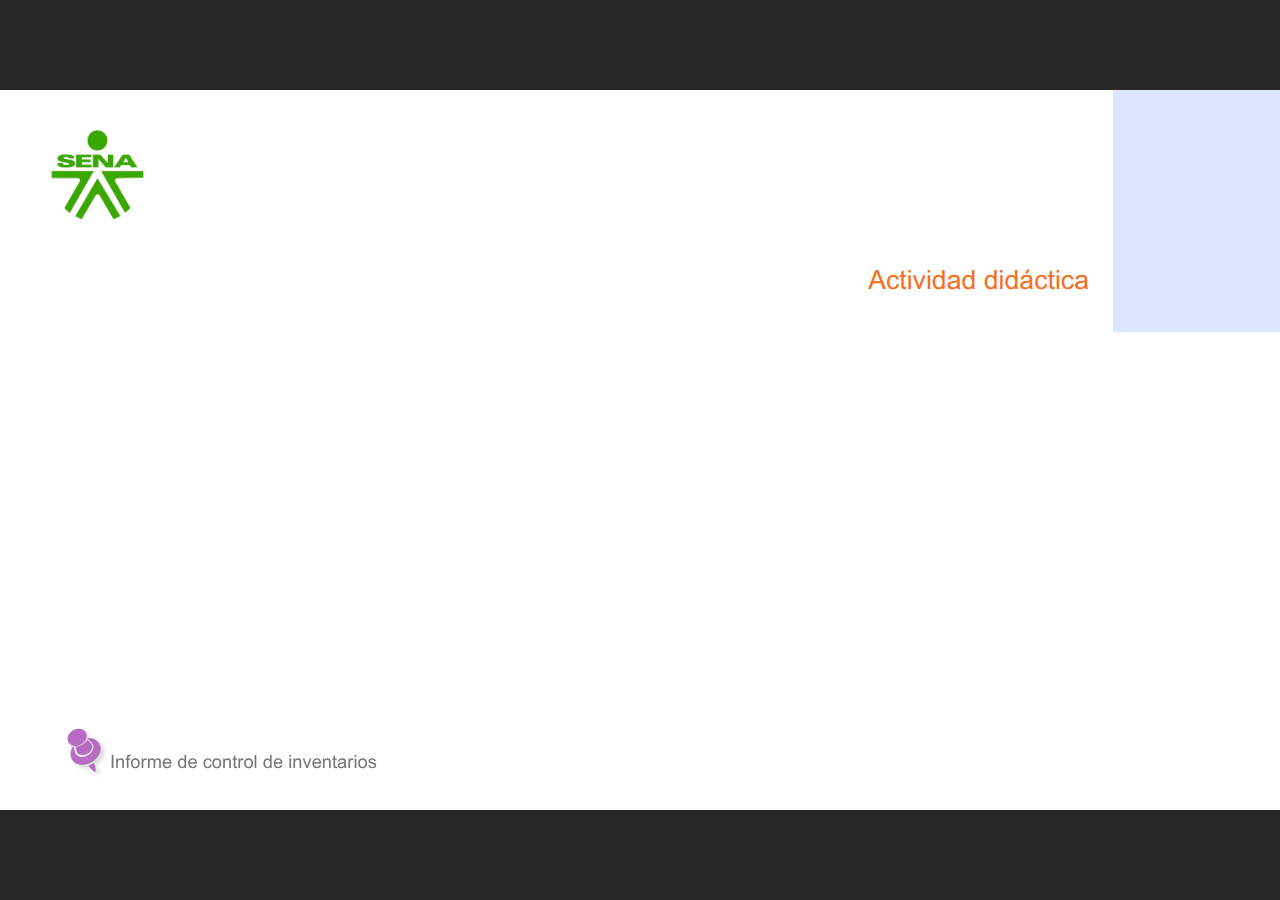
==== commit 4f747340: "Ajustes 3" ====
--- a/public/actividades/index.html
+++ b/public/actividades/index.html
@@ -3,8 +3,8 @@
 <head>
   <meta charset="utf-8">
   <!-- Creado con Storyline 360 - http://www.articulate.com  -->
-  <!-- version: 3.78.30680.0 -->
-  <title>Actividad did&#225;ctica cf28</title>
+  <!-- version: 3.74.30180.0 -->
+  <title>Actividad did&#225;ctica</title>
   <meta http-equiv="x-ua-compatible" content="IE=edge"/>
   <meta name="viewport" content="width=device-width,initial-scale=1,user-scalable=no,shrink-to-fit=no,minimal-ui"/>
   <meta name="apple-mobile-web-app-capable" content="yes"/>
@@ -24,22 +24,22 @@
       tinCanPresent: false,
       cmi5Present: false,
       aoSupport: false,
-      scale: 'show all',
+      scale: 'noscale',
       captureRc: false,
       browserSize: 'optimal',
-      bgColor: '#000000',
-      features: 'AccessibleVideo,BgAudioBlip,ConnectionMessages,DropIn1,DropIn2,DropIn3,FullScreenToggle,LayerPresentAsDialog,MultipleQuizTracking,PlayerSpeedControl,StreamingVideo,UpdatedThemeEditor,UseAudioElement,VideoSync',
-      themeName: 'classic',
+      bgColor: '#282828',
+      features: 'AccessibleVideo,BackgroundAudio,ConnectionMessages,FullScreenToggle,InsertSvgPicture,LayerPresentAsDialog,MultipleQuizTracking,PlayerSpeedControl,StreamingVideo,UpdatedThemeEditor,UseAudioElement,VideoTranscripts',
+      themeName: 'unified',
       preloaderColor: '#FFFFFF',
       suppressAnalytics: false,
       productChannel: 'stable',
       publishSource: 'storyline',
       aid: 'aid|5304b41d-7af7-4125-b8d1-83eb222823e2',
       cid: '706e6adf-aaec-40d0-9f7f-62e24738456d',
-      playerVersion: '3.78.30680.0',
-      publishTimestamp: '2023-09-01T16:50:54.4650524Z',
+      playerVersion: '3.74.30180.0',
+      publishTimestamp: '2023-09-25T12:01:35.3460522Z',
       maxIosVideoElements: 10,
-      connectionSettings: { mode: 'disabled' },
+      connectionSettings: { message: 'Est%C3%A1s%20fuera%20de%20l%C3%ADnea.%20Tratando%20de%20reconectar...', useDarkTheme: false },
 
       
       parseParams: function(qs) {
@@ -73,7 +73,7 @@
   <script>window.THREE = { };</script>
   
 </head>
-<body style="background: #000000" class="cs-HTML theme-classic">
+<body style="background: #282828" class="cs-HTML theme-unified">
   <!-- 360 -->
   <script>!function(){var e,i=/iPhone/i,o=/iPod/i,n=/iPad/i,t=/\biOS-universal(?:.+)Mac\b/i,r=/\bAndroid(?:.+)Mobile\b/i,a=/Android/i,d=/(?:SD4930UR|\bSilk(?:.+)Mobile\b)/i,p=/Silk/i,l=/Windows Phone/i,u=/\bWindows(?:.+)ARM\b/i,b=/BlackBerry/i,s=/BB10/i,c=/Opera Mini/i,f=/\b(CriOS|Chrome)(?:.+)Mobile/i,h=/Mobile(?:.+)Firefox\b/i,v=function(e){return void 0!==e&&"MacIntel"===e.platform&&"number"==typeof e.maxTouchPoints&&e.maxTouchPoints>1&&"undefined"==typeof MSStream};e=function(e){var m={userAgent:"",platform:"",maxTouchPoints:0};e||"undefined"==typeof navigator?"string"==typeof e?m.userAgent=e:e&&e.userAgent&&(m={userAgent:e.userAgent,platform:e.platform,maxTouchPoints:e.maxTouchPoints||0}):m={userAgent:navigator.userAgent,platform:navigator.platform,maxTouchPoints:navigator.maxTouchPoints||0};var g=m.userAgent,y=g.split("[FBAN");void 0!==y[1]&&(g=y[0]),void 0!==(y=g.split("Twitter"))[1]&&(g=y[0]);var A=function(e){return function(i){return i.test(e)}}(g),w={apple:{phone:A(i)&&!A(l),ipod:A(o),tablet:!A(i)&&(A(n)||v(m))&&!A(l),universal:A(t),device:(A(i)||A(o)||A(n)||A(t)||v(m))&&!A(l)},amazon:{phone:A(d),tablet:!A(d)&&A(p),device:A(d)||A(p)},android:{phone:!A(l)&&A(d)||!A(l)&&A(r),tablet:!A(l)&&!A(d)&&!A(r)&&(A(p)||A(a)),device:!A(l)&&(A(d)||A(p)||A(r)||A(a))||A(/\bokhttp\b/i)},windows:{phone:A(l),tablet:A(u),device:A(l)||A(u)},other:{blackberry:A(b),blackberry10:A(s),opera:A(c),firefox:A(h),chrome:A(f),device:A(b)||A(s)||A(c)||A(h)||A(f)},any:!1,phone:!1,tablet:!1};return w.any=w.apple.device||w.android.device||w.windows.device||w.other.device,w.phone=w.apple.phone||w.android.phone||w.windows.phone,w.tablet=w.apple.tablet||w.android.tablet||w.windows.tablet,w}(),"object"==typeof exports&&"undefined"!=typeof module?module.exports=e:"function"==typeof define&&define.amd?define((function(){return e})):this.isMobile=e}();
     window.isMobile.apple.tablet = window.isMobile.apple.tablet ||
@@ -127,11 +127,11 @@
   <div class="slide-loader"></div>
 
   <script>
-    if (window.globals.deviceView.isMobile) { var doc = document, loader = doc.body.querySelector('.slide-loader'); [ 1, 2, 3 ].forEach(function(n) { var d = doc.createElement('div'); d.style.backgroundColor = window.globals.preloaderColor; d.classList.add('mobile-loader-dot'); d.classList.add('dot' + n); loader.appendChild(d); }); }
+    var doc = document, loader = doc.body.querySelector('.slide-loader'); [ 1, 2, 3 ].forEach(function(n) { var d = doc.createElement('div'); d.style.backgroundColor = window.globals.preloaderColor; d.classList.add('mobile-loader-dot'); d.classList.add('dot' + n); loader.appendChild(d); });
   </script>
 
   <div class="mobile-load-title-overlay" style="display: none">
-    <div class="mobile-load-title">Actividad did&#225;ctica cf28</div>
+    <div class="mobile-load-title">Actividad did&#225;ctica</div>
   </div>
 
   <div class="mobile-chrome-warning"></div>
@@ -239,20 +239,22 @@
       retryDelay: 500
     };
 
-    var connectionSettings = window.globals.connectionSettings || {};
+    // @TODO this is POC code and can be cleaned up a bit more if we move forward
+    // with the feature
+
+
 
     // The `window.globals.features` variable must be set in `webpack.dev.config` when testing locally - it is not enough
     // to have it in the data - but it must be set there as well.
     var useConnectionMessages = window.AbortController != null &&
       window.location.protocol != 'file:' &&
-      window.globals.features.indexOf('ConnectionMessages') != -1 &&
-      connectionSettings.mode === 'normal';
+      window.globals.features.indexOf('ConnectionMessages') != -1;
 
     window.DS.connection.useConnectionMessages = useConnectionMessages
 
     var assetCount = 0;
     var checkLoadedId;
-
+    var connectionSettings = window.globals.connectionSettings;
 
     if (useConnectionMessages && connectionSettings != null) {
       var contentEl = document.querySelector('.warn-connection-content');
@@ -342,7 +344,7 @@
     function assetFailed(url) {
       if (!useConnectionMessages) { return; }
       if (!DS.connection.assets[url]) {
-        if (/\.js$/.test(url) && url.indexOf('transcripts') === -1) {
+        if (/\.js$/.test(url)) {
           setTimeout(function() {
             if (DS.connection.lastSlideLoaded != null) {
               DS.connection.lastSlideLoaded();
--- a/public/actividades/html5/data/css/output.min.css
+++ b/public/actividades/html5/data/css/output.min.css
@@ -1,63 +1,75 @@
 @font-face {
-  font-family: 'Didact GothicBold CBold4B290074';
-  src: url('[data-uri]');
-  font-style: normal;
-  font-weight: normal;
-}
-@font-face {
-  font-family: 'Didact Gothic Charset1_FEE57867';
-  src: url('[data-uri]');
-  font-style: normal;
-  font-weight: normal;
-}
-@font-face {
-  font-family: 'RobotoBold Charset1Bold4DD00E69';
-  src: url('[data-uri]');
-  font-style: normal;
-  font-weight: normal;
-}
-@font-face {
-  font-family: 'Roboto Charset1_ 67ZjGV2266B595';
-  src: url('[data-uri]');
-  font-style: normal;
-  font-weight: normal;
-}
-@font-face {
-  font-family: 'Didact Gothic Charset0_9B944016';
-  src: url('[data-uri]');
-  font-style: normal;
-  font-weight: normal;
-}
-@font-face {
-  font-family: 'Didact GothicBold CBoldC69CEF59';
-  src: url('[data-uri]');
+  font-family: 'LatoBold Charset1_ Bold9A8695CA';
+  src: url('[data-uri]');
+  font-style: normal;
+  font-weight: normal;
+}
+@font-face {
+  font-family: 'Lato Charset1_ 6GyQd8jmAFBA5969';
+  src: url('[data-uri]');
+  font-style: normal;
+  font-weight: normal;
+}
+@font-face {
+  font-family: 'Arial Charset1_ 6CMy92j5F2D6742';
+  src: url('[data-uri]');
+  font-style: normal;
+  font-weight: normal;
+}
+@font-face {
+  font-family: 'ArialBold Charset1_BoldB052D431';
+  src: url('[data-uri]');
+  font-style: normal;
+  font-weight: normal;
+}
+@font-face {
+  font-family: 'RobotoBold Charset1Bold1A94ACB9';
+  src: url('[data-uri]');
+  font-style: normal;
+  font-weight: normal;
+}
+@font-face {
+  font-family: 'Roboto Charset1_ 62slLy39BA0C61';
+  src: url('[data-uri]');
+  font-style: normal;
+  font-weight: normal;
+}
+@font-face {
+  font-family: 'Arial Charset0_v8wz5YMo9EE9FF07';
+  src: url('[data-uri]